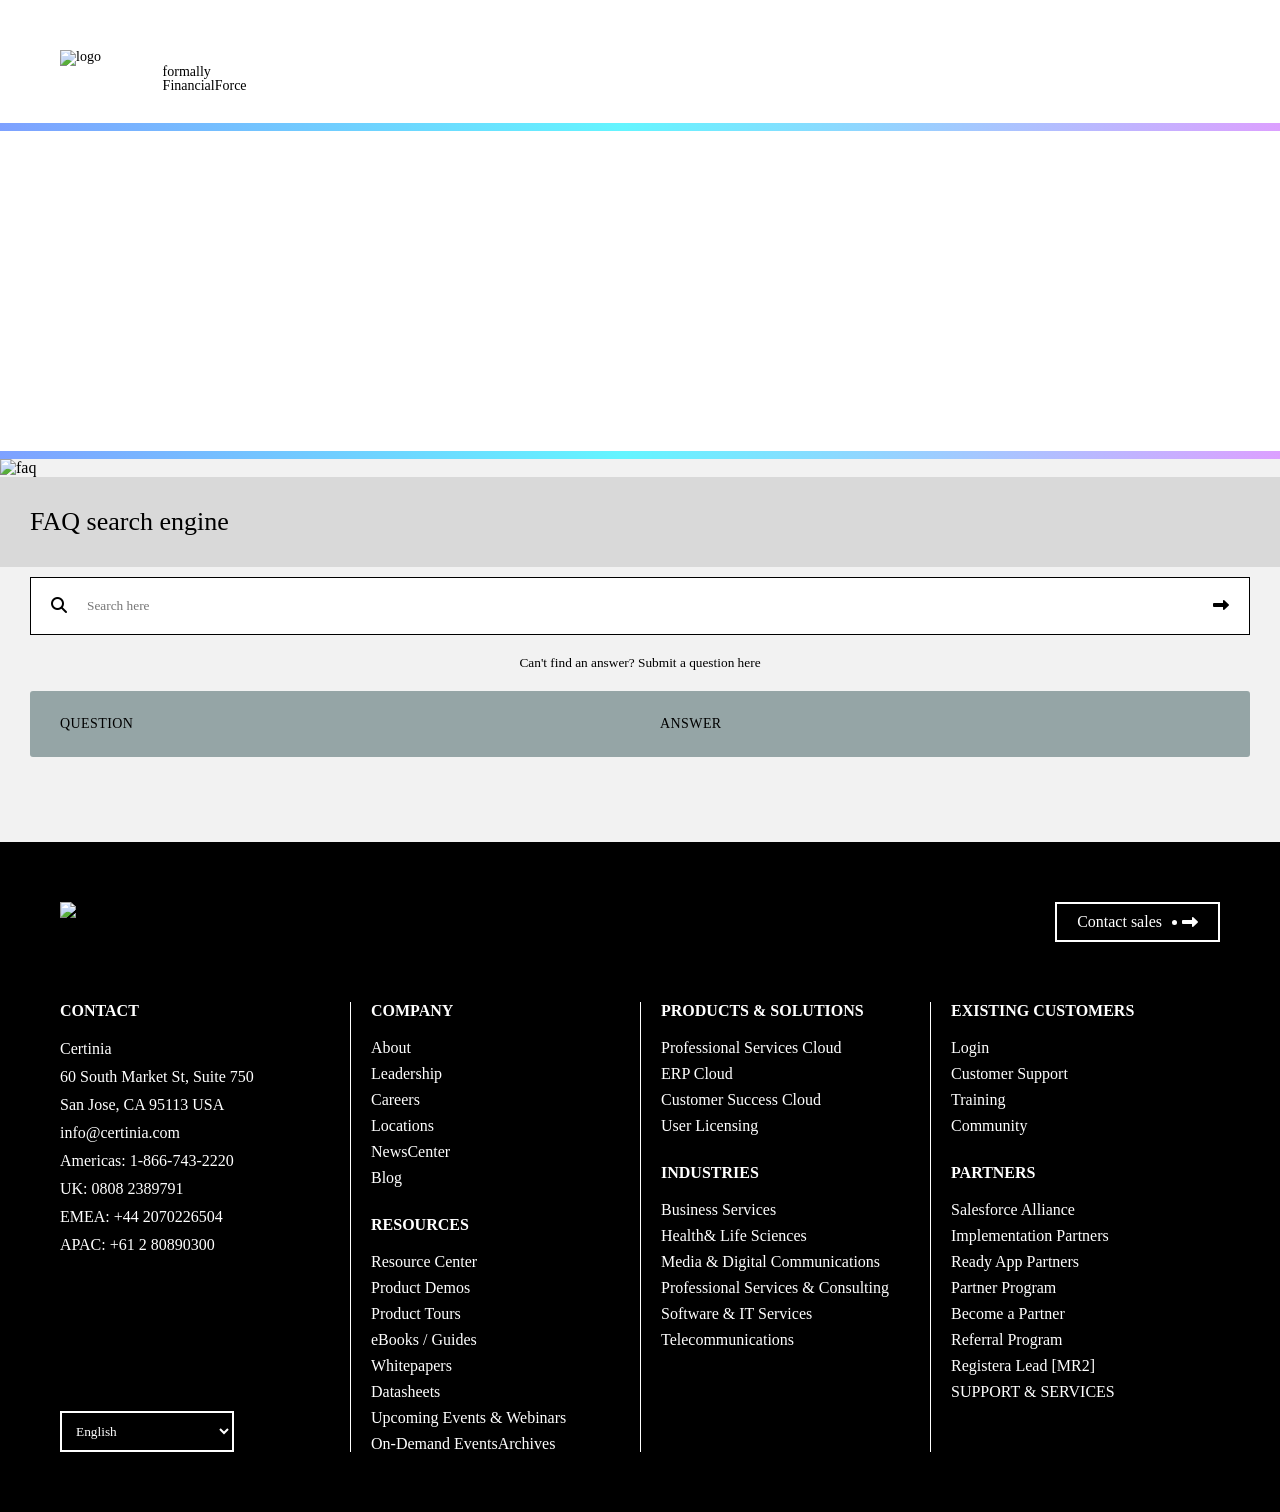
==== faq.html @ a61633b8 "Add files via upload" ====
<!DOCTYPE html>
<html lang="en">
  <head>
    <meta charset="UTF-8" />
    <meta http-equiv="X-UA-Compatible" content="IE=edge" />
    <meta name="viewport" content="width=device-width, initial-scale=1.0" />
    <title>Marquee Brand</title>
    <link rel="stylesheet" href="style.css" />
    <link rel="stylesheet" href="Satoshi/Fonts/WEB/css/satoshi.css" />
    <link rel="stylesheet" href="Certinia Bodoni/certinia.css" />
    <link
      rel="stylesheet"
      href="https://cdnjs.cloudflare.com/ajax/libs/font-awesome/6.1.1/css/all.min.css"
      integrity="sha512-KfkfwYDsLkIlwQp6LFnl8zNdLGxu9YAA1QvwINks4PhcElQSvqcyVLLD9aMhXd13uQjoXtEKNosOWaZqXgel0g=="
      crossorigin="anonymous"
      referrerpolicy="no-referrer"
    />
  </head>
  <body>
    <!-- Start Header -->
    <header class="section-border">
      <div class="container">
        <div class="navigation">
          <a href="index.html" class="logo">
            <img src="images/certinia logo.png" alt="logo" />
            <p>formally FinancialForce</p>
          </a>
        </div>
      </div>
    </header>
    <!-- End Header -->
    <main>
      <!-- Start Welcome Section -->
      <section class="welcome section-border">
        <div class="container">
          <p>Welcome to</p>
          <h1>Certinia</h1>
        </div>
      </section>
      <!-- End Welcome Section -->
      <!-- Start Faq Section -->
      <section class="faq">
        <div class="img">
          <img src="images/faq.png" alt="faq" />
        </div>
        <article>
          <h3>FAQ search engine</h3>
        </article>
        <div class="search-group">
          <span class="search-icon"
            ><i class="fa-solid fa-magnifying-glass" style="color: #000000"></i
          ></span>
          <input type="text" placeholder="Search here " id="search-input" />
          <span class="submit" id="search-button"
            ><i class="fa-solid fa-right-long"></i
          ></span>
        </div>
        <button class="help">
          <span>Can't find an answer? Submit a question here</span>
        </button>
        <div class="pop-up">
          <form action="">
            <input
              type="text"
              name="name"
              id="name"
              placeholder="Your Name"
              required
            />
            <input
              type="email"
              name="email"
              id="email"
              placeholder="Your Email"
              required
            />
            <textarea
              name="question"
              id="question"
              placeholder="Ask your question"
              rows="5"
              cols="10"
            ></textarea>
            <button type="button" class="submit-q">Submit</button>
          </form>
        </div>
        <ul class="responsive-table" id="data-table">
          <li class="table-header">
            <div class="col col-1">Question</div>
            <div class="col col-3">Answer</div>
          </li>
          <div class="table-body"></div>
        </ul>
      </section>
      <!-- End Faq Section -->
    </main>
    <!-- Start Footer -->
    <footer>
      <div class="container">
        <div class="footer-top">
          <div class="footer-logo">
            <img src="images/logo-footer.png" alt="logo" />
          </div>
          <a href="#" class="btn normal-btn">
            <span>Contact sales</span>
            <span class="icon">
              <span></span>
              <i class="fa-solid fa-right-long" style="color: #ffffff"></i>
            </span>
          </a>
        </div>
        <div class="footer-bottom">
          <div class="column">
            <ul>
              <h4>CONTACT</h4>
              <li>Certinia</li>
              <li>60 South Market St, Suite 750</li>
              <li>San Jose, CA 95113 USA</li>
              <li>info@certinia.com</li>
              <li>Americas: 1-866-743-2220</li>
              <li>UK: 0808 2389791</li>
              <li>EMEA: +44 2070226504</li>
              <li>APAC: +61 2 80890300</li>
            </ul>
            <select name="lang" id="lang">
              <option value="EN">English</option>
              <option value="AR">Arabic</option>
            </select>
          </div>
          <div class="column">
            <ul>
              <h4>COMPANY</h4>
              <a href="#">About</a>
              <a href="#">Leadership</a>
              <a href="#">Careers</a>
              <a href="#">Locations</a>
              <a href="#">NewsCenter</a>
              <a href="#">Blog</a>
            </ul>
            <ul>
              <h4>RESOURCES</h4>
              <a href="#">Resource Center</a>
              <a href="#">Product Demos</a>
              <a href="#">Product Tours</a>
              <a href="#">eBooks / Guides</a>
              <a href="#">Whitepapers</a>
              <a href="#">Datasheets</a>
              <a href="#">Upcoming Events & Webinars</a>
              <a href="#">On-Demand EventsArchives</a>
            </ul>
          </div>
          <div class="column">
            <ul>
              <h4>PRODUCTS & SOLUTIONS</h4>
              <a href="#">Professional Services Cloud</a>
              <a href="#">ERP Cloud</a>
              <a href="#">Customer Success Cloud</a>
              <a href="#">User Licensing</a>
            </ul>
            <ul>
              <h4>INDUSTRIES</h4>
              <a href="#">Business Services</a>
              <a href="#">Health& Life Sciences</a>
              <a href="#">Media & Digital Communications</a>
              <a href="#">Professional Services & Consulting</a>
              <a href="#">Software & IT Services</a>
              <a href="#">Telecommunications</a>
            </ul>
          </div>
          <div class="column">
            <ul>
              <h4>EXISTING CUSTOMERS</h4>
              <a href="#">Login</a>
              <a href="#">Customer Support</a>
              <a href="#">Training</a>
              <a href="#">Community</a>
            </ul>
            <ul>
              <h4>PARTNERS</h4>
              <a href="#">Salesforce Alliance</a>
              <a href="#">Implementation Partners</a>
              <a href="#">Ready App Partners</a>
              <a href="#">Partner Program</a>
              <a href="#">Become a Partner</a>
              <a href="#">Referral Program</a>
              <a href="#">Registera Lead [MR2]</a>
              <a href="#">SUPPORT & SERVICES</a>
            </ul>
          </div>
        </div>
      </div>
    </footer>
    <!-- End Footer -->
    <script src="main.js"></script>
    <script src="https://apis.google.com/js/api.js"></script>
    <script>
      function displayData(searchQuery) {
        gapi.client
          .init({
            apiKey: "AIzaSyBC1g--O8w-o2s3GyPVpKstNc7HanOXR6w",
          })
          .then(function () {
            return gapi.client.request({
              path: "https://sheets.googleapis.com/v4/spreadsheets/1YUIOvCmYX8-hS0Wct8j7VWeDg0wZqAjesbkNgjQRVBM/values/Sheet1",
            });
          })
          .then(
            function (response) {
              var values = response.result.values;
              var tbody = document.querySelector("#data-table .table-body");
              tbody.innerHTML = "";

              for (var i = 0; i < values.length; i++) {
                var match = false;

                for (var j = 0; j < values[i].length; j++) {
                  var value = values[i][j];
                  var regex = new RegExp(searchQuery, "i");

                  if (regex.test(value)) {
                    match = true;
                    break;
                  }
                }

                if (match) {
                  var row = document.createElement("li");
                  row.classList.add("table-row");

                  for (var j = 0; j < values[i].length; j++) {
                    var cell = document.createElement("div");
                    cell.classList.add("col");
                    cell.classList.add(`col-${j + 1}`);
                    cell.textContent = values[i][j];
                    row.appendChild(cell);
                  }

                  tbody.appendChild(row);
                }
              }
            },
            function (reason) {
              console.error("Error: " + reason.result.error.message);
            }
          );
      }

      var searchInput = document.querySelector("#search-input");
      var searchButton = document.querySelector("#search-button");

      searchButton.addEventListener("click", function () {
        var searchQuery = searchInput.value.trim().toLowerCase();
        displayData(searchQuery);
      });

      gapi.load("client", displayData);

      const popUp = document.querySelector(".pop-up");
      const submitBtn = document.querySelector(".submit-q");
      const helpBtn = document.querySelector(".help");

      helpBtn.addEventListener("click", () => {
        popUp.style.display = "grid";
      })
      submitBtn.addEventListener("click", () => {
        popUp.style.display = "none";
      })
    </script>
  </body>
</html>
---- style.css ----
* {
  box-sizing: border-box;
  padding: 0;
  margin: 0;
  font-family: "Satoshi-Variable";
  color: var(--black);
}
html {
  scroll-behavior: smooth;
}
.container {
  margin: 0 60px;
}
img,
video {
  width: 100%;
  height: 100%;
  object-fit: contain;
  display: block;
}
a {
  text-decoration: none;
  line-height: 1;
}
:root {
  --black: #000;
  --gradient: linear-gradient(
    90deg,
    #7ea0ff -0.5%,
    #64f5ff 48.7%,
    #dca0ff 100%
  );
  --gradient-bg: linear-gradient(
    94.06deg,
    rgba(220, 160, 255, 0.93) 3.18%,
    rgba(126, 160, 255, 0.93) 99.12%
  );
  --radial-gradient: radial-gradient(
    151.48% 725.09% at 47.53% 47.09%,
    #f5f5f5 0%,
    rgba(184, 198, 255, 0.55) 93.75%
  );
  --light-gradiant: linear-gradient(
    180deg,
    rgba(0, 135, 255, 0.31) 0%,
    rgba(97, 83, 255, 0.31) 100%
  );
  --white: #fff;
  --pink: #fe78ff;
  --purple: #ba75ff;
  --yellow: #ffeb00;
  --ment: #03ffc3;
  --green: #00db9b;
  --light-blue: #06fffe;
  --baby-blue: #0ddeff;
  --blue: #0087ff;
  --mid-blue: #6153ff;
  --dark-blue: #3827ff;
  --grey: #ededed;
  --grey2: #e2e2e2;
  --grey3: #f2f2f2;
  --grey4: #d9d9d9;
  --bg-black: #1f1f1f;
}
.btn {
  border: 2px solid var(--black);
  padding: 10px 40px 10px 5px;
  width: fit-content;
  height: fit-content;
}
.btn span:last-child {
  margin-left: 5px;
}
.normal-btn {
  display: inline-block;
  margin-top: 20px;
  padding: 10px;
}
section {
  padding: 60px 0;
}
.section-border {
  border-bottom-width: 8px;
  border-bottom-style: solid;
  border-image: var(--gradient);
  border-image-slice: 1;
}
h1,
h2 {
  color: var(--white);
  font-family: "Cerinia-Variable";
  font-weight: 500;
  text-align: center;
}
h1 {
  font-size: 46px;
}
h2 {
  font-size: 42px;
}
h3 {
  color: var(--white);
  font-size: 26px;
  text-align: center;
  font-weight: 400;
  margin-top: 10px;
}
input,
button {
  border: none;
  outline: none;
  padding: 10px 20px;
}
header,
section,
footer {
  max-width: 1400px;
  margin: 0 auto;
}
/* Start Header */
header {
  padding: 30px 0;
}
header .container nav {
  display: flex;
  justify-content: flex-end;
  gap: 20px;
  font-size: 12px;
}
header .container .navigation {
  margin-top: 20px;
  display: flex;
  justify-content: space-between;
  align-items: center;
}
.navigation-mobile {
  display: none;
}
.menu {
  display: none;
}
.logo {
  display: flex;
  align-items: flex-end;
  gap: 10px;
  font-size: 14px;
}
.logo img {
  max-width: 190px;
  height: 43px;
}
header .container .navigation .tabs {
  display: flex;
  align-items: center;
  gap: 20px;
}
header .container .navigation .tabs a {
  padding-top: 10px;
  border-top: 2px solid var(--black);
  position: relative;
}
header .container .navigation .tabs a::before,
header .container .navigation .tabs a:last-child::after {
  content: "";
  position: absolute;
  width: 10px;
  height: 10px;
  border-radius: 50%;
  background: var(--black);
  top: 0;
  transform: translateY(-50%);
}
header .container .navigation .tabs a::before {
  left: -15px;
}
header .container .navigation .tabs a:last-child::after {
  right: -15px;
}
/* End Header */
/* Start Welcome Section */
.welcome {
  background: url(./images/welcome.png);
  background-position: center;
  background-repeat: no-repeat;
  background-size: cover;
  padding: 100px 0;
}
.welcome h1,
.welcome p {
  text-align: left;
  color: var(--white);
}
.welcome p {
  font-size: 30px;
  font-weight: 500;
}
.welcome h1 {
  font-size: 75px;
}
/* End Welcome Section */
/* Start Video Section */
.video {
  background: var(--grey3);
}
.video article {
  margin-top: 30px;
  padding: 0 50px;
  font-size: 24px;
  text-align: center;
}
/* End Video Section */
/* Start Starter Kit Section */
.starter-kit {
  padding-bottom: 200px;
}
.starter-kit .starter {
  background: url(./images/starter.png);
  background-position: center;
  background-repeat: no-repeat;
  background-size: cover;
  padding: 100px 50px;
}
.starter-kit .starter h2 {
  text-align: left;
}
.starter-kit .cards {
  margin-top: 30px;
  display: grid;
  grid-template-columns: repeat(2, 1fr);
  gap: 30px;
}
.starter-kit .cards .card {
  background: var(--grey4);
}
.starter-kit .cards .card a {
  display: flex;
  justify-content: space-between;
  align-items: flex-end;
  padding: 30px;
  background: var(--grey4);
}
.starter-kit .cards .card h3 {
  font-family: "Cerinia-Variable";
  color: var(--black);
  margin: 0;
}
.starter-kit .cards .card-group {
  display: flex;
  flex-direction: column;
  justify-content: space-between;
  background: transparent;
  opacity: 0.7;
}
/* End Starter Kit Section */
/* Start Guide Section */
.guide {
  padding: 0;
}
/* End Guide Section */
/* Start Hero Section */
.hero {
  display: flex;
  flex-direction: column;
  align-items: center;
  gap: 30px;
  text-align: center;
  background: var(--black);
}
.hero h2 {
  font-size: 36px;
}
.hero-top {
  background: var(--gradient);
  width: 90%;
  height: 250px;
  margin-top: -200px;
  display: grid;
  place-content: center;
}
.hero-top h2 {
  font-size: 50px;
  color: var(--black);
}
.hero article {
  display: flex;
  flex-direction: column;
  gap: 20px;
  font-size: 30px;
  line-height: 1.3;
  max-width: 1000px;
  margin-top: 20px;
}
.hero p {
  color: var(--white);
}
/* End Hero Section */
/* Start Services Section */
.services {
  display: flex;
  flex-direction: column;
  gap: 50px;
  align-items: center;
  text-align: center;
}
.services h2 {
  color: var(--black);
}
.services article {
  max-width: 1200px;
  font-size: 30px;
  line-height: 1.3;
  display: flex;
  flex-direction: column;
  gap: 20px;
}
.services figure {
  position: relative;
  width: 100%;
  margin: 100px 0;
}
.small_screen-figure {
  display: none;
}
.small_screen-figure .line {
  width: 2px;
  height: 100%;
  top: 0;
  left: 50%;
  transform: translateX(-50%);
}
.small_screen-figure .servs {
  display: grid;
  grid-template-columns: repeat(2, 1fr);
  gap: 30px;
  align-items: flex-end;
  position: relative;
}
.small_screen-figure .servs .serv {
  text-align: left;
  padding-left: 30px;
}
.small_screen-figure .servs .serv:nth-child(1),
.small_screen-figure .servs .serv:nth-child(7),
.small_screen-figure .servs .serv:nth-child(13),
.small_screen-figure .servs .serv:nth-child(19) {
  text-align: right;
  padding-right: 30px;
}
.small_screen-figure .servs .serv::before {
  left: 50%;
  transform: translateX(-50%);
}
.small_screen-figure .servs .serv:nth-child(1)::before {
  background: var(--purple);
}
.small_screen-figure .servs .serv:nth-child(7)::before {
  background: var(--mid-blue);
}
.small_screen-figure .servs .serv:nth-child(13)::before {
  background: var(--baby-blue);
}
.small_screen-figure .servs .serv:nth-child(19)::before {
  background: var(--green);
}
.small_screen-figure .servs .serv:nth-child(4)::before {
  background: var(--dark-blue);
}
.small_screen-figure .servs .serv:nth-child(10)::before {
  background: var(--blue);
}
.small_screen-figure .servs .serv:nth-child(16)::before {
  background: var(--light-blue);
}
.small_screen-figure .servs .serv:nth-child(22)::before {
  background: var(--ment);
}
.line {
  width: 100%;
  height: 2px;
  background: var(--black);
  position: absolute;
  top: 50%;
  left: 0;
  transform: translateY(-50%);
  z-index: -1;
}
.shape {
  position: absolute;
  left: 30px;
}
.shape .circle {
  display: block;
  border-radius: 50%;
  border: 1px solid var(--black);
  position: absolute;
  top: 50%;
  left: 50%;
  transform: translate(-50%, -50%);
}
.shape .circle:nth-child(1) {
  width: 150px;
  height: 150px;
}
.shape .circle:nth-child(2) {
  width: 190px;
  height: 190px;
  border-color: rgba(0, 0, 0, 0.17);
}
.shape .circle:nth-child(3) {
  width: 230px;
  height: 230px;
  border-color: rgba(0, 0, 0, 0.17);
}
.shape .circle .dot {
  display: block;
  border-radius: 50%;
  background: var(--black);
  width: 20px;
  height: 20px;
  position: absolute;
  left: 50%;
  transform: translate(-50%, -50%);
  border: 4px solid var(--white);
}
.shape .circle:nth-child(1) .dot:nth-child(1),
.shape .circle:nth-child(3) .dot:nth-child(1) {
  top: 0;
}
.shape .circle:nth-child(1) .dot:nth-child(2) {
  top: 50%;
}
.shape .circle:nth-child(3) .dot:nth-child(2) {
  top: 50%;
  left: 100%;
}
.shape .circle:nth-child(1) .dot:nth-child(3),
.shape .circle:nth-child(3) .dot:nth-child(3) {
  top: 100%;
}
.large_screen-figure .servs {
  position: absolute;
  top: 50%;
  left: 55%;
  transform: translate(-50%, -50%);
  display: grid;
  grid-template-columns: repeat(8, minmax(100px, 1fr));
  gap: 10px;
  row-gap: 30px;
}
.large_screen-figure .servs .serv {
  text-align: left;
  padding-left: 10px;
  border-left: 2px solid var(--black);
  white-space: nowrap;
  position: relative;
}
.large_screen-figure .servs .serv:nth-child(n):nth-child(n) {
  padding-bottom: 20px;
}
.large_screen-figure .servs .serv:nth-child(n + 8):nth-child(n + 8) {
  padding-top: 20px;
  padding-bottom: 0;
}
figure .servs .serv::before {
  content: "";
  position: absolute;
  border: 4px solid var(--white);
  border-radius: 50%;
  width: 26px;
  height: 26px;
}
.large_screen-figure .servs .serv::before {
  left: 0;
  transform: translate(-50%, -50%);
}
.large_screen-figure .servs .serv:nth-child(1):before {
  background: var(--purple);
  bottom: -75%;
}
.large_screen-figure .servs .serv:nth-child(3):before {
  background: var(--mid-blue);
  bottom: -75%;
}
.large_screen-figure .servs .serv:nth-child(5):before {
  background: var(--baby-blue);
  bottom: -75%;
}
.large_screen-figure .servs .serv:nth-child(7):before {
  background: var(--green);
  bottom: -75%;
}
.large_screen-figure .servs .serv:nth-child(10):before {
  background: var(--dark-blue);
  top: -25%;
}
.large_screen-figure .servs .serv:nth-child(12):before {
  background: var(--blue);
  top: -25%;
}
.large_screen-figure .servs .serv:nth-child(14):before {
  background: var(--light-blue);
  top: -25%;
}
.large_screen-figure .servs .serv:nth-child(16):before {
  background: var(--ment);
  top: -25%;
}
/* End Services Section */
/* Start core Section */
.core {
  background: var(--blue);
  padding-bottom: 0;
}
.core .info {
  display: flex;
  gap: 60px;
  padding: 100px 0 60px;
}
.core .container {
  border-left: 2px solid var(--white);
}
.core .container h3 {
  position: relative;
}
.core .container h3::before {
  content: "";
  position: absolute;
  width: 30px;
  height: 30px;
  border-radius: 50%;
  background: var(--white);
  top: 0;
  left: -1px;
  transform: translateX(-50%);
}
.core .info article {
  display: flex;
  flex-direction: column;
  gap: 30px;
}
.core .info article p {
  color: rgba(255, 255, 255, 0.5);
  font-size: 22px;
  padding-left: 40px;
  position: relative;
  transition: 0.3s;
  cursor: pointer;
}
.core .info article p.active {
  color: rgba(255, 255, 255, 1);
}
.core .info article p::before {
  content: "";
  position: absolute;
  top: 0;
  left: -1px;
  transform: translateX(-50%);
  width: 15px;
  height: 15px;
  border-radius: 50%;
  background: var(--blue);
  border: 2px solid var(--white);
}
.core .info .cards {
  display: flex;
  flex-wrap: nowrap;
  overflow: hidden;
  width: 100%;
}
.core .info .cards .card {
  width: 100%;
  flex-shrink: 0;
  background: var(--white);
  transition: 0.3s;
}
.core .info .cards .card .card-info {
  padding: 20px 60px;
  text-align: center;
}
/* End core Section */
/* Start Product Section */
.products h1,
.products h3 {
  color: var(--black);
}
.products .container {
  display: grid;
  grid-template-columns: repeat(3, 1fr);
  gap: 30px;
  margin-top: 40px;
}
.products .product {
  background: var(--grey);
  border-bottom-width: 0;
  border-top-width: 4px;
  border-top-style: solid;
  padding: 30px;
  display: flex;
  flex-direction: column;
  align-items: center;
  justify-content: space-between;
  gap: 20px;
  text-align: center;
}
.products .product .icon img {
  height: 60px;
}
.products .product h2 {
  color: var(--black);
  font-size: 30px;
}
.products .product p {
  font-size: 22px;
  line-height: 1.3;
}
/* End Product Section */
/* Start Stories Section */
.stories {
  background: var(--bg-black);
}
.stories .btn {
  display: block;
  border-color: var(--white);
  margin: 40px auto;
  width: fit-content;
}
.stories .btn span,
.stories .btn span i {
  color: var(--white);
}
.stories .cards {
  display: grid;
  grid-template-columns: repeat(3, 1fr);
  gap: 30px;
  margin: 70px 100px 0;
}
.stories .cards .card {
  background: var(--gradient-bg);
  padding: 30px;
  display: flex;
  flex-direction: column;
  justify-content: space-between;
  align-items: left;
  gap: 50px;
}
.stories .cards .card .icon {
  width: 100px;
}
.stories .cards .card p {
  color: var(--white);
  font-size: 20px;
  line-height: 1.3;
}
.stories .cards .card .button {
  color: var(--white);
  display: flex;
  align-items: center;
  gap: 5px;
  align-self: flex-end;
}
.stories .cards .card .button span:nth-child(1) {
  background: var(--white);
  display: inline-block;
  width: 8px;
  height: 8px;
  border-radius: 50%;
}
.stories .cards .card .button span i {
  color: var(--white);
}
.stories .partners {
  display: flex;
  align-items: center;
  justify-content: center;
  gap: 30px;
  margin: 60px 150px 0;
}
/* End Stories Section */
/* Start About Section */
.about {
  padding: 20px;
}
.about .qoute-container {
  background: var(--radial-gradient);
  padding: 70px;
}
.about .qoute-container .qoute-icon {
  width: 100px;
}
.about .qoute-container .qoute {
  font-family: "Cerinia-Variable";
  font-weight: 500;
  font-size: 70px;
  line-height: 1.3;
  margin-top: 40px;
}
.about .qoute-container .name {
  display: flex;
  justify-content: space-between;
  align-items: center;
  margin-top: 40px;
  font-size: 20px;
}
.about .qoute-container .name .icon {
  width: 100px;
}
/* End About Section */
/* Start Team Section */
.team {
  background: var(--light-gradiant);
}
.team .container {
  display: grid;
  grid-template-columns: repeat(3, minmax(0, 1fr));
  gap: 20px;
}
.team .info-card {
  grid-column: 1 / span 2;
  display: flex;
  flex-direction: column;
  justify-content: space-around;
}
.team .info-card h1,
.team .info-card h3 {
  text-align: left;
  color: var(--black);
}
.team .info-card .logos {
  max-width: 60%;
}
.team .member-card {
  background: var(--grey2);
}
.team .member-card .team-info {
  padding: 20px;
  color: var(--black);
  text-align: center;
}
.team .member-card .team-info .name {
  font-family: "Cerinia-Variable";
  font-size: 28px;
  font-weight: 500;
}
.team .member-card .team-info .job {
  font-size: 18px;
}
/* End Team Section */
/* Start Contact Section */
.contact h1,
.contact h3 {
  color: var(--black);
}
.contact-form {
  display: flex;
  gap: 100px;
  margin-top: 50px;
}
.contact-form h1,
.contact-form h3 {
  text-align: left;
}
.contact-form h3 {
  font-weight: 700;
  margin-top: 30px;
}
.contact-form article p {
  margin-top: 20px;
  font-size: 18px;
}
.contact-form ul {
  padding-left: 30px;
  margin-top: 30px;
  font-size: 18px;
}
.contact-form article li {
  margin-bottom: 10px;
}
.contact-form form {
  padding: 40px;
  border-width: 4px;
  border-top-style: solid;
  border-image-source: var(--gradient);
  border-image-slice: 1;
  background: var(--grey);
  display: flex;
  flex-direction: column;
  gap: 40px;
}
.contact-form form p {
  font-weight: 500;
}
.contact-form form .input-group {
  display: flex;
  flex-direction: column;
}
.contact-form form .input-group label {
  font-weight: 700;
  font-size: 14px;
}
.contact-form form .submit {
  background: var(--black);
  color: var(--white);
  cursor: pointer;
}
.contact-form form .privacy {
  font-size: 14px;
}
/* End Contact Section */
/* Start Footer */
footer {
  padding: 60px 0;
  background: var(--black);
}
footer .container {
  display: flex;
  flex-direction: column;
  gap: 60px;
}
footer .footer-logo {
  max-width: 150px;
}
footer a,
footer h4,
footer li {
  color: var(--white);
  list-style: none;
}
footer .footer-top {
  display: flex;
  justify-content: space-between;
}
footer .footer-top .btn {
  border-color: var(--white);
  color: var(--white);
  display: flex;
  gap: 5px;
  padding: 10px 20px;
  margin: 0;
}
footer .footer-top .btn span {
  color: var(--white);
}
footer .footer-top .btn .icon {
  display: flex;
  gap: 5px;
  align-items: center;
}
footer .footer-top .btn .icon span {
  width: 5px;
  height: 5px;
  border-radius: 50%;
  background: var(--white);
}
footer .footer-bottom {
  display: grid;
  grid-template-columns: repeat(4, 1fr);
}
footer .footer-bottom .column:first-of-type {
  display: flex;
  flex-direction: column;
  justify-content: space-between;
}
footer .footer-bottom .column:not(:first-of-type) {
  padding-left: 20px;
  border-left: 1px solid var(--white);
  display: flex;
  flex-direction: column;
  gap: 30px;
}
footer .footer-bottom .column ul {
  display: flex;
  flex-direction: column;
  gap: 10px;
}
footer .footer-bottom .column ul h4 {
  margin-bottom: 10px;
}
select {
  max-width: 60%;
  padding: 10px;
  padding-right: 40px;
  border: 2px solid var(--white);
  outline: none;
  background: transparent;
  color: var(--white);
}
/* End Footer */
/* Start Faqs Page */
.faq {
  padding-top: 0;
  background: var(--grey3);
}
.faq article {
  padding: 30px;
  background: var(--grey4);
}
.faq h3 {
  font-family: "Cerinia-Variable";
  color: var(--black);
  margin: 0;
  text-align: left;
}
.faq .search-group {
  margin: 10px 30px;
  display: flex;
  align-items: center;
  border: 1px solid var(--black);
  padding: 10px 20px;
  background: var(--white);
}
.faq .search-group input {
  flex: 1;
}
.faq .help {
  width: 100%;
  background: none;
}
.faq .help span {
  cursor: pointer;
  transition: 0.3s;
}
.faq .help span:hover {
  color: var(--blue);
}
.pop-up {
  position: fixed;
  width: 100%;
  height: 100%;
  display: none;
  place-content: center;
  top: 0;
  background: rgba(0, 0, 0, 0.4);
}
.pop-up form {
  background: var(--grey);
  display: grid;
  grid-template-columns: repeat(2, 1fr);
  gap: 20px;
  padding: 30px;
  border-radius: 10px;
}
.pop-up form textarea {
  grid-column: 1/-1;
  border: none;
  padding: 10px;
  resize: vertical;
  outline: none;
}
.pop-up form .submit-q {
  grid-column: 1/-1;
  background: var(--dark-blue);
  color: var(--white);
  font-weight: bold;
  justify-self: center;
  cursor: pointer;
}
.responsive-table {
  margin: 10px 30px;
}
.responsive-table li {
  border-radius: 3px;
  padding: 25px 30px;
  display: flex;
  justify-content: space-between;
  margin-bottom: 25px;
  gap: 40px;
}
.responsive-table .table-header {
  background-color: #95a5a6;
  font-size: 14px;
  text-transform: uppercase;
  letter-spacing: 0.03em;
  display: grid;
  grid-template-columns: repeat(2, 1fr);
}
.responsive-table .table-row {
  background-color: #ffffff;
  box-shadow: 0px 0px 9px 0px rgba(0, 0, 0, 0.1);
  display: grid;
  grid-template-columns: repeat(2, 1fr);
}

@media all and (max-width: 767px) {
  .responsive-table {
    margin: 30px 10px;
  }
  .responsive-table .table-body .col {
    flex-basis: 100%;
  }
  .responsive-table .col {
    display: flex;
    padding: 10px 0;
  }
  .responsive-table li {
    gap: 20px;
  }
  .responsive-table .table-body li {
    flex-direction: column;
  }
}
/* End Faqs Page */
/* Responsive */
@media (min-width: 1500) {
  .container {
    margin: 0 auto;
    max-width: 1400px;
  }
}
@media (max-width: 991px) {
  .container {
    margin: 0 25px;
  }
  h1 {
    font-size: 40px;
  }
  h2 {
    font-size: 30px;
  }
  h3 {
    font-size: 22px;
  }
  /* Header */
  .logo {
    font-size: 10px;
    gap: 5px;
  }
  .logo img {
    max-width: 100px;
    height: 100%;
  }
  header .container .navigation .tabs a {
    font-size: 14px;
  }
  header .container .navigation .tabs a::before,
  header .container .navigation .tabs a:last-child::after {
    width: 7px;
    height: 7px;
  }
  header .btn {
    font-size: 14px;
  }
  /* Video */
  .video article {
    padding: 0;
  }
  /* Starter Kit */
  .starter-kit .starter {
    padding: 50px 30px;
  }
  .starter-kit .cards {
    grid-template-columns: 1fr;
  }
  .starter-kit .cards .card-group {
    gap: 30px;
  }
  .hero-top {
    height: 200px;
  }
  /* Hero */
  .hero h2 {
    font-size: 28px;
  }
  .hero-top h2 {
    font-size: 40px;
  }
  .hero-top h2 {
    font-size: 30px;
  }
  .hero article {
    font-size: 20px;
    margin: 0 50px;
  }
  /* Services */
  .services article {
    font-size: 20px;
    margin: 0 50px;
  }
  .shape {
    display: none;
  }
  .large_screen-figure .servs {
    left: 50%;
  }
  /* Core */
  .core .info .cards .card {
    height: fit-content;
  }
  /* Stories */
  .stories .cards {
    margin: 70px 50px 0;
  }
  /* About */
  .about .qoute-container .qoute {
    font-size: 40px;
  }
  .about .qoute-container .name {
    font-size: 18px;
  }
  /* Team */
  .team .member-card .team-info .name {
    font-size: 22px;
  }
  .team .member-card .team-info .job {
    font-size: 16px;
  }
  /* Contact */
  .contact-form {
    gap: 50px;
  }
  /* Footer */
  footer .footer-bottom {
    grid-template-columns: repeat(3, 1fr);
    row-gap: 40px;
  }
}
@media (max-width: 820px) {
  .container {
    margin: 0 15px;
  }
  /* Services */
  .small_screen-figure {
    display: block;
  }
  .large_screen-figure {
    display: none;
  }
  /* Products */
  .products .container {
    grid-template-columns: repeat(2, 1fr);
  }
  /* Stories */
  .stories .cards {
    grid-template-columns: repeat(2, 1fr);
  }
}
@media (max-width: 767px) {
  .container {
    margin: 0 15px;
  }
  h1 {
    font-size: 30px;
  }
  h2 {
    font-size: 24px;
  }
  h3 {
    font-size: 20px;
  }
  /* Header */
  header {
    position: relative;
  }
  header .container .navigation .tabs,
  header .container .navigation .btn {
    display: none;
  }
  .navigation-mobile {
    position: absolute;
    top: 100%;
    left: 0;
    width: 100%;
    background: var(--white);
    border-width: 4px;
    border-image-source: var(--gradient);
    border-image-slice: 1;
    border-bottom-style: solid;
    display: block;
    transition: 0.5s;
  }
  .navigation-mobile.active {
    padding: 30px;
  }
  .navigation-mobile .links {
    display: flex;
    flex-direction: column;
    gap: 30px;
    height: 0;
    overflow: hidden;
    transition: 0.5s;
  }
  .menu {
    display: block;
    font-size: 24px;
  }
  /* Hero */
  .hero .layer {
    margin: 0 50px;
  }
  .hero article {
    margin: 0 25px;
  }
  /* Services */
  .services article {
    margin: 0 25px;
  }
  /* Core */
  .core .info {
    flex-direction: column;
  }
  .core .container h3 {
    padding: 0 30px;
  }
  /* Products */
  .products .container {
    grid-template-columns: 1fr;
  }
  /* Stories */
  .stories .cards {
    grid-template-columns: 1fr;
    margin: 70px 25px 0;
  }
  /* About */
  .about .qoute-container {
    padding: 30px;
  }
  .about .qoute-container .qoute-icon {
    width: 60px;
  }

  .about .qoute-container .qoute {
    font-size: 20px;
  }
  .about .qoute-container .name {
    font-size: 14px;
    gap: 50px;
  }
  .about .qoute-container .name .icon {
    width: 60px;
  }
  /* Team */
  .team .container {
    grid-template-columns: 1fr;
    gap: 30px;
  }
  .team .info-card {
    grid-column: 1;
    gap: 50px;
  }
  /* Contact */
  .contact-form {
    flex-direction: column;
  }
  /* Footer */
  footer .footer-logo {
    width: 150px;
  }
  footer a,
  footer h4,
  footer li {
    font-size: 14px;
  }
  footer .footer-bottom {
    grid-template-columns: repeat(2, 1fr);
    gap: 20px;
    row-gap: 40px;
  }
  footer .footer-bottom .column:nth-child(3) {
    padding-left: 0;
    border: 0;
  }
}
@media (max-width: 300px) {
  h1 {
    font-size: 28px;
  }
  h2 {
    font-size: 22px;
  }
  h3 {
    font-size: 16px;
  }
  /* Header */
  header .container nav {
    font-size: 10px;
  }
  .logo img {
    max-width: 80px;
  }
  .hero h2 {
    font-size: 22px;
  }
  .hero article {
    font-size: 16px;
  }
  /* Services */
  .services figure {
    margin: 30px 0;
  }
  .small_screen-figure .servs {
    gap: 10px;
    row-gap: 15px;
  }
  .small_screen-figure .servs .serv {
    padding-left: 15px;
  }
  .small_screen-figure .servs .serv:nth-child(1),
  .small_screen-figure .servs .serv:nth-child(7),
  .small_screen-figure .servs .serv:nth-child(13),
  .small_screen-figure .servs .serv:nth-child(19) {
    padding-right: 15px;
  }
  .services article {
    font-size: 16px;
  }
  /* Core */
  .core .info article p {
    font-size: 16px;
    padding-left: 20px;
  }
  .core .info .cards .card .card-info {
    padding: 20px;
  }
  /* Products */
  .products .product {
    padding: 20px;
  }
  .products .product h2 {
    font-size: 22px;
  }
  .products .product p {
    font-size: 16px;
  }
  /* Stories */
  .stories .cards {
    margin: 70px 0 0;
  }
  /* About */
  .about .qoute-container {
    padding: 20px;
  }
  .about .qoute-container .qoute-icon {
    width: 40px;
  }
  .about .qoute-container .qoute {
    margin-top: 20px;
  }
  .about .qoute-container .name {
    margin-top: 20px;
    font-size: 12px;
  }
  /* Contact */
  .contact-form form {
    padding: 20px;
  }
  .contact-form article p,
  .contact-form article li {
    font-size: 16px;
  }
  /* Footer */
  footer .footer-logo {
    width: 80px;
  }
  footer .footer-top .btn {
    font-size: 12px;
    padding: 10px;
  }
  footer .footer-bottom {
    grid-template-columns: 1fr;
  }
  footer .footer-bottom .column:first-of-type {
    gap: 50px;
  }
  footer .footer-bottom .column:not(:first-of-type) {
    padding-left: 0;
    border: none;
  }
}
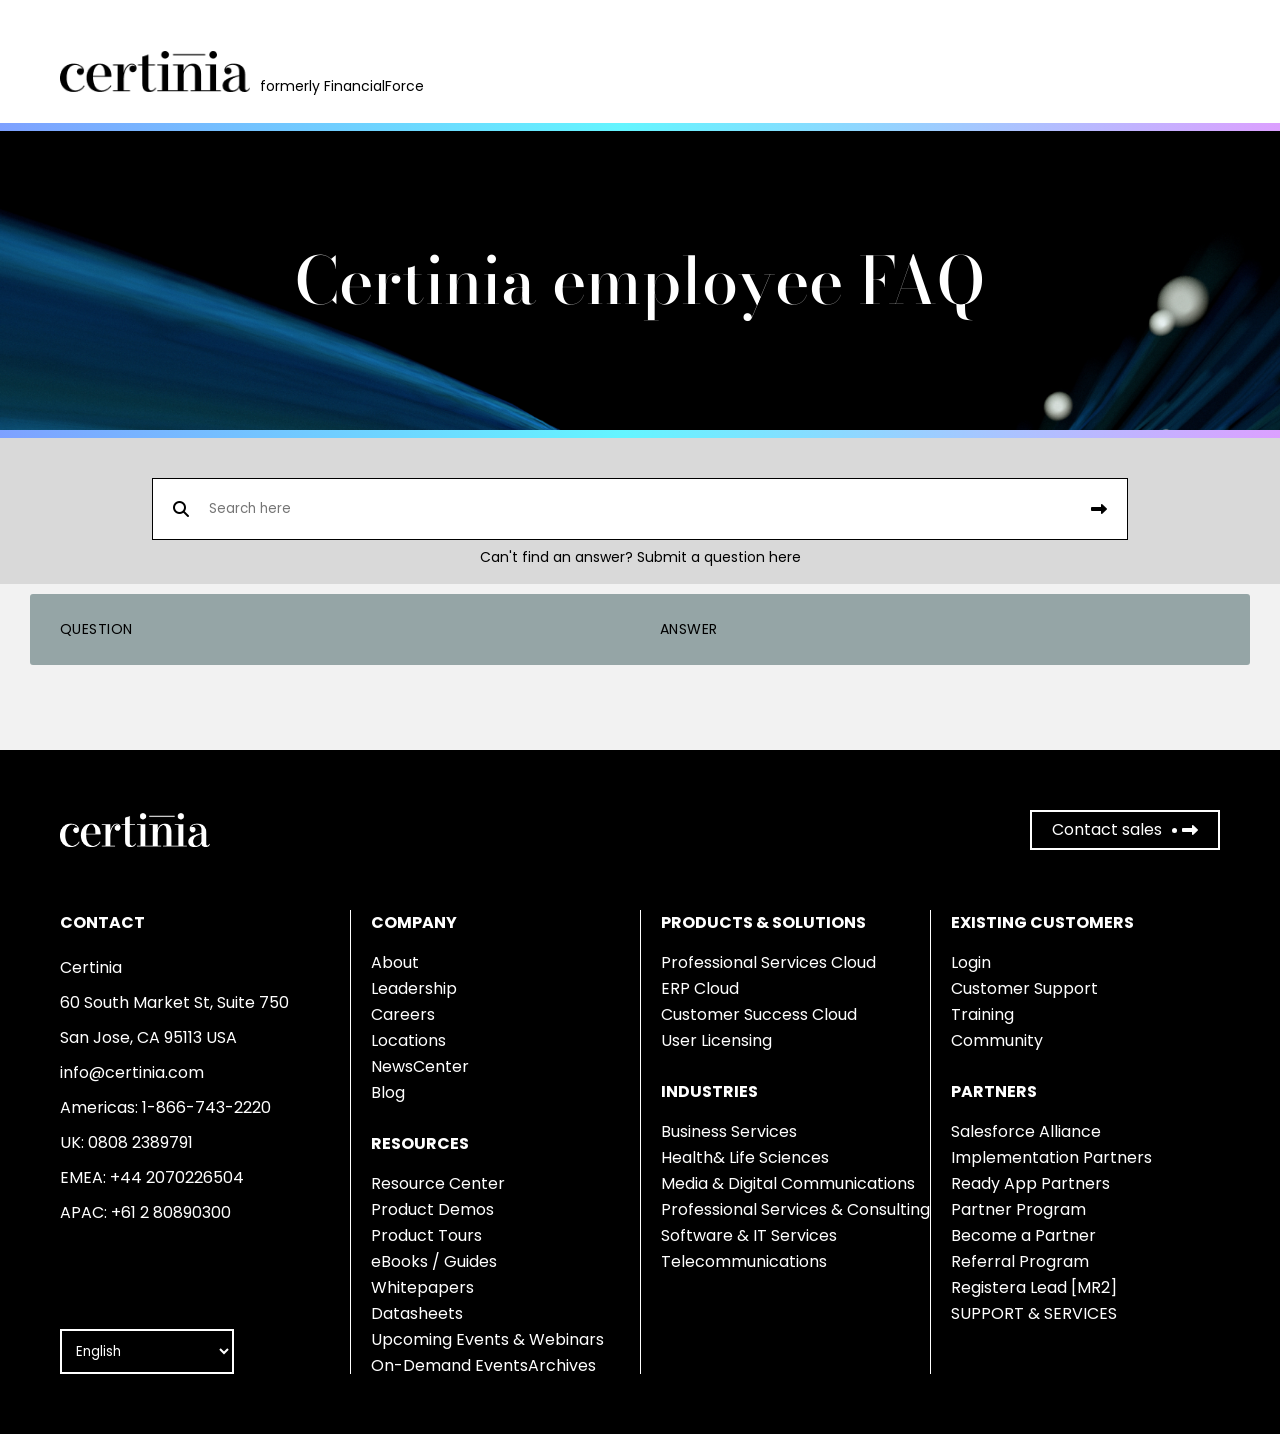
==== commit 0c81ac52: "Add files via upload" ====
--- a/faq.html
+++ b/faq.html
@@ -5,7 +5,7 @@
     <meta http-equiv="X-UA-Compatible" content="IE=edge" />
     <meta name="viewport" content="width=device-width, initial-scale=1.0" />
     <title>Marquee Brand</title>
-    <link rel="stylesheet" href="style.css" />
+    <link rel="stylesheet" href="style-2.css" />
     <link rel="stylesheet" href="Satoshi/Fonts/WEB/css/satoshi.css" />
     <link rel="stylesheet" href="Certinia Bodoni/certinia.css" />
     <link
@@ -23,7 +23,7 @@
         <div class="navigation">
           <a href="index.html" class="logo">
             <img src="images/certinia logo.png" alt="logo" />
-            <p>formally FinancialForce</p>
+            <p>formerly FinancialForce</p>
           </a>
         </div>
       </div>
@@ -33,57 +33,29 @@
       <!-- Start Welcome Section -->
       <section class="welcome section-border">
         <div class="container">
-          <p>Welcome to</p>
-          <h1>Certinia</h1>
+          <h1>Certinia employee FAQ</h1>
         </div>
       </section>
       <!-- End Welcome Section -->
       <!-- Start Faq Section -->
       <section class="faq">
-        <div class="img">
-          <img src="images/faq.png" alt="faq" />
-        </div>
         <article>
-          <h3>FAQ search engine</h3>
+          <div class="search-group">
+            <span class="search-icon"
+              ><i
+                class="fa-solid fa-magnifying-glass"
+                style="color: #000000"
+              ></i
+            ></span>
+            <input type="text" placeholder="Search here " id="search-input" />
+            <span class="submit" id="search-button"
+              ><i class="fa-solid fa-right-long"></i
+            ></span>
+          </div>
+          <a href="mailto:covergard@financialforce.com?subject=FAQ" class="help"
+            >Can't find an answer? Submit a question here</a
+          >
         </article>
-        <div class="search-group">
-          <span class="search-icon"
-            ><i class="fa-solid fa-magnifying-glass" style="color: #000000"></i
-          ></span>
-          <input type="text" placeholder="Search here " id="search-input" />
-          <span class="submit" id="search-button"
-            ><i class="fa-solid fa-right-long"></i
-          ></span>
-        </div>
-        <button class="help">
-          <span>Can't find an answer? Submit a question here</span>
-        </button>
-        <div class="pop-up">
-          <form action="">
-            <input
-              type="text"
-              name="name"
-              id="name"
-              placeholder="Your Name"
-              required
-            />
-            <input
-              type="email"
-              name="email"
-              id="email"
-              placeholder="Your Email"
-              required
-            />
-            <textarea
-              name="question"
-              id="question"
-              placeholder="Ask your question"
-              rows="5"
-              cols="10"
-            ></textarea>
-            <button type="button" class="submit-q">Submit</button>
-          </form>
-        </div>
         <ul class="responsive-table" id="data-table">
           <li class="table-header">
             <div class="col col-1">Question</div>
@@ -201,7 +173,7 @@
           })
           .then(function () {
             return gapi.client.request({
-              path: "https://sheets.googleapis.com/v4/spreadsheets/1YUIOvCmYX8-hS0Wct8j7VWeDg0wZqAjesbkNgjQRVBM/values/Sheet1",
+              path: "https://sheets.googleapis.com/v4/spreadsheets/1HRvK-fQOrzqTrVqew1FWPU29sZfd2Jufexwr-viarmo/values/FInal FAQ for brandfolder",
             });
           })
           .then(
@@ -253,18 +225,17 @@
         displayData(searchQuery);
       });
 
+      searchInput.addEventListener("keyup", function (event) {
+        var searchQuery = searchInput.value.trim().toLowerCase();
+        if (event.keyCode === 13) {
+          displayData(searchQuery);
+        }
+        if (searchQuery === "") {
+          gapi.load("client", displayData);
+        }
+      });
+
       gapi.load("client", displayData);
-
-      const popUp = document.querySelector(".pop-up");
-      const submitBtn = document.querySelector(".submit-q");
-      const helpBtn = document.querySelector(".help");
-
-      helpBtn.addEventListener("click", () => {
-        popUp.style.display = "grid";
-      })
-      submitBtn.addEventListener("click", () => {
-        popUp.style.display = "none";
-      })
     </script>
   </body>
 </html>
--- a/style-2.css
+++ b/style-2.css
@@ -0,0 +1,1353 @@
+/* Imported Google Fonts */
+@import url("https://fonts.googleapis.com/css2?family=Bodoni+Moda:ital,wght@0,400;0,500;0,600;0,700;0,800;0,900;1,400;1,500;1,600;1,700&family=Poppins:wght@200;300;400;500;600;700;800;900&display=swap");
+/* Global */
+* {
+  box-sizing: border-box;
+  padding: 0;
+  margin: 0;
+  font-family: "Poppins", sans-serif;
+  color: var(--black);
+}
+html {
+  scroll-behavior: smooth;
+}
+.container {
+  margin: 0 60px;
+}
+img,
+video {
+  width: 100%;
+  height: 100%;
+  object-fit: contain;
+  display: block;
+}
+a {
+  text-decoration: none;
+  line-height: 1;
+}
+:root {
+  --black: #000;
+  --gradient: linear-gradient(
+    90deg,
+    #7ea0ff -0.5%,
+    #64f5ff 48.7%,
+    #dca0ff 100%
+  );
+  --gradient-bg: linear-gradient(
+    94.06deg,
+    rgba(220, 160, 255, 0.93) 3.18%,
+    rgba(126, 160, 255, 0.93) 99.12%
+  );
+  --radial-gradient: radial-gradient(
+    151.48% 725.09% at 47.53% 47.09%,
+    #f5f5f5 0%,
+    rgba(184, 198, 255, 0.55) 93.75%
+  );
+  --light-gradiant: linear-gradient(
+    180deg,
+    rgba(0, 135, 255, 0.31) 0%,
+    rgba(97, 83, 255, 0.31) 100%
+  );
+  --white: #fff;
+  --pink: #fe78ff;
+  --purple: #ba75ff;
+  --yellow: #ffeb00;
+  --ment: #03ffc3;
+  --green: #00db9b;
+  --light-blue: #06fffe;
+  --baby-blue: #0ddeff;
+  --blue: #0087ff;
+  --mid-blue: #6153ff;
+  --dark-blue: #3827ff;
+  --grey: #ededed;
+  --grey2: #e2e2e2;
+  --grey3: #f2f2f2;
+  --grey4: #d9d9d9;
+  --bg-black: #1f1f1f;
+}
+.btn {
+  border: 2px solid var(--black);
+  padding: 10px 40px 10px 5px;
+  width: fit-content;
+  height: fit-content;
+}
+.btn span:last-child {
+  margin-left: 5px;
+}
+.normal-btn {
+  display: inline-block;
+  margin-top: 20px;
+  padding: 10px;
+}
+section {
+  padding: 60px 0;
+}
+.section-border {
+  border-bottom-width: 8px;
+  border-bottom-style: solid;
+  border-image: var(--gradient);
+  border-image-slice: 1;
+}
+h1,
+h2 {
+  color: var(--black);
+  font-family: "Bodoni Moda", serif;
+  font-weight: 500;
+  text-align: center;
+}
+h1 {
+  font-size: 46px;
+}
+h2 {
+  font-size: 42px;
+}
+h3 {
+  color: var(--white);
+  font-size: 26px;
+  text-align: center;
+  font-weight: 400;
+  margin-top: 10px;
+}
+input,
+button {
+  border: none;
+  outline: none;
+  padding: 10px 20px;
+}
+header,
+section,
+footer {
+  max-width: 1400px;
+  margin: 0 auto;
+}
+/* Start Header */
+header {
+  padding: 30px 0;
+}
+header .container nav {
+  display: flex;
+  justify-content: flex-end;
+  gap: 20px;
+  font-size: 12px;
+}
+header .container .navigation {
+  margin-top: 20px;
+  display: flex;
+  justify-content: space-between;
+  align-items: center;
+}
+.navigation-mobile {
+  display: none;
+}
+.menu {
+  display: none;
+}
+.logo {
+  display: flex;
+  align-items: flex-end;
+  gap: 10px;
+  font-size: 14px;
+}
+.logo img {
+  max-width: 190px;
+  height: 43px;
+}
+header .container .navigation .tabs {
+  display: flex;
+  align-items: center;
+  gap: 20px;
+}
+header .container .navigation .tabs a {
+  padding-top: 10px;
+  border-top: 2px solid var(--black);
+  position: relative;
+}
+header .container .navigation .tabs a::before,
+header .container .navigation .tabs a:last-child::after {
+  content: "";
+  position: absolute;
+  width: 10px;
+  height: 10px;
+  border-radius: 50%;
+  background: var(--black);
+  top: 0;
+  transform: translateY(-50%);
+}
+header .container .navigation .tabs a::before {
+  left: -15px;
+}
+header .container .navigation .tabs a:last-child::after {
+  right: -15px;
+}
+/* End Header */
+/* Start Welcome Section */
+.welcome {
+  background: url(./images/faq-bg.png);
+  background-position: center;
+  background-repeat: no-repeat;
+  background-size: cover;
+  padding: 100px 0;
+}
+.welcome h1 {
+  text-align: center;
+  color: var(--white);
+  font-size: 65px;
+}
+/* End Welcome Section */
+/* Start Video Section */
+.video {
+  background: var(--grey3);
+  padding-bottom: 200px;
+}
+.video article {
+  margin-top: 30px;
+  padding: 0 50px;
+  font-size: 24px;
+  text-align: center;
+}
+/* End Video Section */
+/* Start Ask Certinia Section */
+.ask {
+  position: relative;
+  padding: 0;
+}
+.ask-top {
+  background: var(--gradient);
+  width: 90%;
+  position: absolute;
+  left: 50%;
+  top: -40%;
+  transform: translateX(-50%);
+  padding: 60px 0;
+}
+.redirect-faq {
+  display: flex;
+  justify-content: space-between;
+  align-items: flex-end;
+  padding: 30px;
+  background: var(--grey4);
+}
+.redirect-faq h3 {
+  color: var(--black);
+  font-family: "Bodoni Moda", serif;
+}
+/* End Ask Certinia Section */
+/* Start Starter Kit Section */
+.starter-kit {
+  padding-bottom: 200px;
+}
+.starter-kit .starter {
+  background: url(https://cdn.bfldr.com/YJDX4SUA/at/bzxz56frv7qc34bqjnkxmg56/Marquee_Brandfolder_Image.jpg?auto=webp&format=png);
+  background-position: center;
+  background-repeat: no-repeat;
+  background-size: cover;
+  padding: 100px 50px;
+}
+.starter-kit .starter h2 {
+  text-align: left;
+}
+.starter-kit .cards {
+  margin-top: 30px;
+  display: grid;
+  grid-template-columns: repeat(2, 1fr);
+  gap: 30px;
+}
+.starter-kit .cards .card {
+  background: var(--grey4);
+}
+.starter-kit .cards .card a {
+  display: flex;
+  justify-content: space-between;
+  align-items: flex-end;
+  padding: 30px;
+  background: var(--grey4);
+}
+.starter-kit .cards .card h3 {
+  font-family: "Bodoni Moda", serif;
+  color: var(--black);
+  margin: 0;
+}
+.starter-kit .cards .card-group {
+  display: flex;
+  flex-direction: column;
+  justify-content: space-between;
+  background: transparent;
+  opacity: 0.7;
+}
+/* End Starter Kit Section */
+/* Start Guide Section */
+.guide {
+  padding: 0;
+}
+/* End Guide Section */
+/* Start Hero Section */
+.hero {
+  display: flex;
+  flex-direction: column;
+  align-items: center;
+  gap: 30px;
+  text-align: center;
+  background: var(--black);
+}
+.hero h2 {
+  font-size: 36px;
+}
+.hero-top {
+  background: var(--gradient);
+  width: 90%;
+  height: 250px;
+  margin-top: -200px;
+  display: grid;
+  place-content: center;
+}
+.hero-top h2 {
+  font-size: 50px;
+  color: var(--black);
+}
+.hero article {
+  display: flex;
+  flex-direction: column;
+  gap: 20px;
+  font-size: 30px;
+  line-height: 1.3;
+  max-width: 1000px;
+  margin-top: 20px;
+}
+.hero p {
+  color: var(--white);
+}
+/* End Hero Section */
+/* Start Services Section */
+.services {
+  display: flex;
+  flex-direction: column;
+  gap: 50px;
+  align-items: center;
+  text-align: center;
+}
+.services h2 {
+  color: var(--black);
+}
+.services article {
+  max-width: 1200px;
+  font-size: 30px;
+  line-height: 1.3;
+  display: flex;
+  flex-direction: column;
+  gap: 20px;
+}
+.services figure {
+  position: relative;
+  width: 100%;
+  margin: 100px 0;
+}
+.small_screen-figure {
+  display: none;
+}
+.small_screen-figure .line {
+  width: 2px;
+  height: 100%;
+  top: 0;
+  left: 50%;
+  transform: translateX(-50%);
+}
+.small_screen-figure .servs {
+  display: grid;
+  grid-template-columns: repeat(2, 1fr);
+  gap: 30px;
+  align-items: flex-end;
+  position: relative;
+}
+.small_screen-figure .servs .serv {
+  text-align: left;
+  padding-left: 30px;
+}
+.small_screen-figure .servs .serv:nth-child(1),
+.small_screen-figure .servs .serv:nth-child(7),
+.small_screen-figure .servs .serv:nth-child(13),
+.small_screen-figure .servs .serv:nth-child(19) {
+  text-align: right;
+  padding-right: 30px;
+}
+.small_screen-figure .servs .serv::before {
+  left: 50%;
+  transform: translateX(-50%);
+}
+.small_screen-figure .servs .serv:nth-child(1)::before {
+  background: var(--purple);
+}
+.small_screen-figure .servs .serv:nth-child(7)::before {
+  background: var(--mid-blue);
+}
+.small_screen-figure .servs .serv:nth-child(13)::before {
+  background: var(--baby-blue);
+}
+.small_screen-figure .servs .serv:nth-child(19)::before {
+  background: var(--green);
+}
+.small_screen-figure .servs .serv:nth-child(4)::before {
+  background: var(--dark-blue);
+}
+.small_screen-figure .servs .serv:nth-child(10)::before {
+  background: var(--blue);
+}
+.small_screen-figure .servs .serv:nth-child(16)::before {
+  background: var(--light-blue);
+}
+.small_screen-figure .servs .serv:nth-child(22)::before {
+  background: var(--ment);
+}
+.line {
+  width: 100%;
+  height: 2px;
+  background: var(--black);
+  position: absolute;
+  top: 50%;
+  left: 0;
+  transform: translateY(-50%);
+  z-index: -1;
+}
+.shape {
+  position: absolute;
+  left: 30px;
+}
+.shape .circle {
+  display: block;
+  border-radius: 50%;
+  border: 1px solid var(--black);
+  position: absolute;
+  top: 50%;
+  left: 50%;
+  transform: translate(-50%, -50%);
+}
+.shape .circle:nth-child(1) {
+  width: 150px;
+  height: 150px;
+}
+.shape .circle:nth-child(2) {
+  width: 190px;
+  height: 190px;
+  border-color: rgba(0, 0, 0, 0.17);
+}
+.shape .circle:nth-child(3) {
+  width: 230px;
+  height: 230px;
+  border-color: rgba(0, 0, 0, 0.17);
+}
+.shape .circle .dot {
+  display: block;
+  border-radius: 50%;
+  background: var(--black);
+  width: 20px;
+  height: 20px;
+  position: absolute;
+  left: 50%;
+  transform: translate(-50%, -50%);
+  border: 4px solid var(--white);
+}
+.shape .circle:nth-child(1) .dot:nth-child(1),
+.shape .circle:nth-child(3) .dot:nth-child(1) {
+  top: 0;
+}
+.shape .circle:nth-child(1) .dot:nth-child(2) {
+  top: 50%;
+}
+.shape .circle:nth-child(3) .dot:nth-child(2) {
+  top: 50%;
+  left: 100%;
+}
+.shape .circle:nth-child(1) .dot:nth-child(3),
+.shape .circle:nth-child(3) .dot:nth-child(3) {
+  top: 100%;
+}
+.large_screen-figure .servs {
+  position: absolute;
+  top: 50%;
+  left: 55%;
+  transform: translate(-50%, -50%);
+  display: grid;
+  grid-template-columns: repeat(8, minmax(100px, 1fr));
+  gap: 10px;
+  row-gap: 30px;
+}
+.large_screen-figure .servs .serv {
+  text-align: left;
+  padding-left: 10px;
+  border-left: 2px solid var(--black);
+  white-space: nowrap;
+  position: relative;
+}
+.large_screen-figure .servs .serv:nth-child(n):nth-child(n) {
+  padding-bottom: 20px;
+}
+.large_screen-figure .servs .serv:nth-child(n + 8):nth-child(n + 8) {
+  padding-top: 20px;
+  padding-bottom: 0;
+}
+figure .servs .serv::before {
+  content: "";
+  position: absolute;
+  border: 4px solid var(--white);
+  border-radius: 50%;
+  width: 26px;
+  height: 26px;
+}
+.large_screen-figure .servs .serv::before {
+  left: 0;
+  transform: translate(-50%, -50%);
+}
+.large_screen-figure .servs .serv:nth-child(1):before {
+  background: var(--purple);
+  bottom: -75%;
+}
+.large_screen-figure .servs .serv:nth-child(3):before {
+  background: var(--mid-blue);
+  bottom: -75%;
+}
+.large_screen-figure .servs .serv:nth-child(5):before {
+  background: var(--baby-blue);
+  bottom: -75%;
+}
+.large_screen-figure .servs .serv:nth-child(7):before {
+  background: var(--green);
+  bottom: -75%;
+}
+.large_screen-figure .servs .serv:nth-child(10):before {
+  background: var(--dark-blue);
+  top: -25%;
+}
+.large_screen-figure .servs .serv:nth-child(12):before {
+  background: var(--blue);
+  top: -25%;
+}
+.large_screen-figure .servs .serv:nth-child(14):before {
+  background: var(--light-blue);
+  top: -25%;
+}
+.large_screen-figure .servs .serv:nth-child(16):before {
+  background: var(--ment);
+  top: -25%;
+}
+/* End Services Section */
+/* Start core Section */
+.core {
+  background: var(--blue);
+  padding-bottom: 0;
+}
+.core .info {
+  display: flex;
+  gap: 60px;
+  padding: 100px 0 60px;
+}
+.core .container {
+  border-left: 2px solid var(--white);
+}
+.core .container h3 {
+  position: relative;
+}
+.core .container h3::before {
+  content: "";
+  position: absolute;
+  width: 30px;
+  height: 30px;
+  border-radius: 50%;
+  background: var(--white);
+  top: 0;
+  left: -1px;
+  transform: translateX(-50%);
+}
+.core .info article {
+  display: flex;
+  flex-direction: column;
+  gap: 30px;
+}
+.core .info article p {
+  color: rgba(255, 255, 255, 0.5);
+  font-size: 22px;
+  padding-left: 40px;
+  position: relative;
+  transition: 0.3s;
+  cursor: pointer;
+}
+.core .info article p.active {
+  color: rgba(255, 255, 255, 1);
+}
+.core .info article p::before {
+  content: "";
+  position: absolute;
+  top: 0;
+  left: -1px;
+  transform: translateX(-50%);
+  width: 15px;
+  height: 15px;
+  border-radius: 50%;
+  background: var(--blue);
+  border: 2px solid var(--white);
+}
+.core .info .cards {
+  display: flex;
+  flex-wrap: nowrap;
+  overflow: hidden;
+  width: 100%;
+}
+.core .info .cards .card {
+  width: 100%;
+  flex-shrink: 0;
+  background: var(--white);
+  transition: 0.3s;
+}
+.core .info .cards .card .card-info {
+  padding: 20px 60px;
+  text-align: center;
+}
+/* End core Section */
+/* Start Product Section */
+.products h1,
+.products h3 {
+  color: var(--black);
+}
+.products .container {
+  display: grid;
+  grid-template-columns: repeat(3, 1fr);
+  gap: 30px;
+  margin-top: 40px;
+}
+.products .product {
+  background: var(--grey);
+  border-bottom-width: 0;
+  border-top-width: 4px;
+  border-top-style: solid;
+  padding: 30px;
+  display: flex;
+  flex-direction: column;
+  align-items: center;
+  justify-content: space-between;
+  gap: 20px;
+  text-align: center;
+}
+.products .product .icon img {
+  height: 60px;
+}
+.products .product h2 {
+  color: var(--black);
+  font-size: 30px;
+}
+.products .product p {
+  font-size: 22px;
+  line-height: 1.3;
+}
+/* End Product Section */
+/* Start Stories Section */
+.stories {
+  background: var(--bg-black);
+}
+.stories .btn {
+  display: block;
+  border-color: var(--white);
+  margin: 40px auto;
+  width: fit-content;
+}
+.stories .btn span,
+.stories .btn span i {
+  color: var(--white);
+}
+.stories .cards {
+  display: grid;
+  grid-template-columns: repeat(3, 1fr);
+  gap: 30px;
+  margin: 70px 100px 0;
+}
+.stories .cards .card {
+  background: var(--gradient-bg);
+  padding: 30px;
+  display: flex;
+  flex-direction: column;
+  justify-content: space-between;
+  align-items: left;
+  gap: 50px;
+}
+.stories .cards .card .icon {
+  width: 100px;
+}
+.stories .cards .card p {
+  color: var(--white);
+  font-size: 20px;
+  line-height: 1.3;
+}
+.stories .cards .card .button {
+  color: var(--white);
+  display: flex;
+  align-items: center;
+  gap: 5px;
+  align-self: flex-end;
+}
+.stories .cards .card .button span:nth-child(1) {
+  background: var(--white);
+  display: inline-block;
+  width: 8px;
+  height: 8px;
+  border-radius: 50%;
+}
+.stories .cards .card .button span i {
+  color: var(--white);
+}
+.stories .partners {
+  display: flex;
+  align-items: center;
+  justify-content: center;
+  gap: 30px;
+  margin: 60px 150px 0;
+}
+/* End Stories Section */
+/* Start About Section */
+.about {
+  padding: 20px;
+}
+.about .qoute-container {
+  background: var(--radial-gradient);
+  padding: 70px;
+}
+.about .qoute-container .qoute-icon {
+  width: 100px;
+}
+.about .qoute-container .qoute {
+  font-family: "Bodoni Moda", serif;
+  font-weight: 500;
+  font-size: 70px;
+  line-height: 1.3;
+  margin-top: 40px;
+}
+.about .qoute-container .name {
+  display: flex;
+  justify-content: space-between;
+  align-items: center;
+  margin-top: 40px;
+  font-size: 20px;
+}
+.about .qoute-container .name .icon {
+  width: 100px;
+}
+/* End About Section */
+/* Start Team Section */
+.team {
+  background: var(--light-gradiant);
+}
+.team .container {
+  display: grid;
+  grid-template-columns: repeat(3, minmax(0, 1fr));
+  gap: 20px;
+}
+.team .info-card {
+  grid-column: 1 / span 2;
+  display: flex;
+  flex-direction: column;
+  justify-content: space-around;
+}
+.team .info-card h1,
+.team .info-card h3 {
+  text-align: left;
+  color: var(--black);
+}
+.team .info-card .logos {
+  max-width: 60%;
+}
+.team .member-card {
+  background: var(--grey2);
+}
+.team .member-card .team-info {
+  padding: 20px;
+  color: var(--black);
+  text-align: center;
+}
+.team .member-card .team-info .name {
+  font-family: "Bodoni Moda", serif;
+  font-size: 28px;
+  font-weight: 500;
+}
+.team .member-card .team-info .job {
+  font-size: 18px;
+}
+/* End Team Section */
+/* Start Contact Section */
+.contact h1,
+.contact h3 {
+  color: var(--black);
+}
+.contact-form {
+  display: flex;
+  gap: 100px;
+  margin-top: 50px;
+}
+.contact-form h1,
+.contact-form h3 {
+  text-align: left;
+}
+.contact-form h3 {
+  font-weight: 700;
+  margin-top: 30px;
+}
+.contact-form article p {
+  margin-top: 20px;
+  font-size: 18px;
+}
+.contact-form ul {
+  padding-left: 30px;
+  margin-top: 30px;
+  font-size: 18px;
+}
+.contact-form article li {
+  margin-bottom: 10px;
+}
+.contact-form form {
+  padding: 40px;
+  border-width: 4px;
+  border-top-style: solid;
+  border-image-source: var(--gradient);
+  border-image-slice: 1;
+  background: var(--grey);
+  display: flex;
+  flex-direction: column;
+  gap: 40px;
+}
+.contact-form form p {
+  font-weight: 500;
+}
+.contact-form form .input-group {
+  display: flex;
+  flex-direction: column;
+}
+.contact-form form .input-group label {
+  font-weight: 700;
+  font-size: 14px;
+}
+.contact-form form .submit {
+  background: var(--black);
+  color: var(--white);
+  cursor: pointer;
+}
+.contact-form form .privacy {
+  font-size: 14px;
+}
+/* End Contact Section */
+/* Start Footer */
+footer {
+  padding: 60px 0;
+  background: var(--black);
+}
+footer .container {
+  display: flex;
+  flex-direction: column;
+  gap: 60px;
+}
+footer .footer-logo {
+  max-width: 150px;
+}
+footer a,
+footer h4,
+footer li {
+  color: var(--white);
+  list-style: none;
+}
+footer .footer-top {
+  display: flex;
+  justify-content: space-between;
+}
+footer .footer-top .btn {
+  border-color: var(--white);
+  color: var(--white);
+  display: flex;
+  gap: 5px;
+  padding: 10px 20px;
+  margin: 0;
+}
+footer .footer-top .btn span {
+  color: var(--white);
+}
+footer .footer-top .btn .icon {
+  display: flex;
+  gap: 5px;
+  align-items: center;
+}
+footer .footer-top .btn .icon span {
+  width: 5px;
+  height: 5px;
+  border-radius: 50%;
+  background: var(--white);
+}
+footer .footer-bottom {
+  display: grid;
+  grid-template-columns: repeat(4, 1fr);
+}
+footer .footer-bottom .column:first-of-type {
+  display: flex;
+  flex-direction: column;
+  justify-content: space-between;
+}
+footer .footer-bottom .column:not(:first-of-type) {
+  padding-left: 20px;
+  border-left: 1px solid var(--white);
+  display: flex;
+  flex-direction: column;
+  gap: 30px;
+}
+footer .footer-bottom .column ul {
+  display: flex;
+  flex-direction: column;
+  gap: 10px;
+}
+footer .footer-bottom .column ul h4 {
+  margin-bottom: 10px;
+}
+select {
+  max-width: 60%;
+  padding: 10px;
+  padding-right: 40px;
+  border: 2px solid var(--white);
+  outline: none;
+  background: transparent;
+  color: var(--white);
+}
+/* End Footer */
+/* Start Faqs Page */
+.faq {
+  padding-top: 0;
+  background: var(--grey3);
+}
+.faq article {
+  padding: 30px;
+  padding-bottom: 10px;
+  background: var(--grey4);
+}
+.faq .search-group {
+  margin: 10px auto;
+  display: flex;
+  align-items: center;
+  border: 1px solid var(--black);
+  padding: 10px 20px;
+  background: var(--white);
+  max-width: 80%;
+}
+.faq .search-group input {
+  flex: 1;
+}
+.faq .help {
+  display: block;
+  margin: 10px auto;
+  text-align: center;
+  font-size: 14px;
+  transition: 0.3s;
+}
+.faq .help:hover {
+  color: var(--blue);
+}
+.responsive-table {
+  margin: 10px 30px;
+}
+.responsive-table li {
+  border-radius: 3px;
+  padding: 25px 30px;
+  display: flex;
+  justify-content: space-between;
+  margin-bottom: 25px;
+  gap: 40px;
+}
+.responsive-table .table-header {
+  background-color: #95a5a6;
+  font-size: 14px;
+  text-transform: uppercase;
+  letter-spacing: 0.03em;
+  display: grid;
+  grid-template-columns: repeat(2, 1fr);
+}
+.responsive-table .table-row {
+  background-color: #ffffff;
+  box-shadow: 0px 0px 9px 0px rgba(0, 0, 0, 0.1);
+  display: grid;
+  grid-template-columns: repeat(2, 1fr);
+}
+
+@media all and (max-width: 767px) {
+  .responsive-table {
+    margin: 30px 10px;
+  }
+  .responsive-table .table-body .col {
+    flex-basis: 100%;
+  }
+  .responsive-table .col {
+    display: flex;
+    padding: 10px 0;
+  }
+  .responsive-table li {
+    gap: 20px;
+  }
+  .responsive-table .table-body li {
+    flex-direction: column;
+  }
+}
+/* End Faqs Page */
+/* Responsive */
+@media (min-width: 1500) {
+  .container {
+    margin: 0 auto;
+    max-width: 1400px;
+  }
+}
+@media (max-width: 991px) {
+  .container {
+    margin: 0 25px;
+  }
+  h1 {
+    font-size: 40px;
+  }
+  h2 {
+    font-size: 30px;
+  }
+  h3 {
+    font-size: 22px;
+  }
+  /* Header */
+  .logo {
+    font-size: 10px;
+    gap: 5px;
+  }
+  .logo img {
+    max-width: 100px;
+    height: 100%;
+  }
+  header .container .navigation .tabs a {
+    font-size: 14px;
+  }
+  header .container .navigation .tabs a::before,
+  header .container .navigation .tabs a:last-child::after {
+    width: 7px;
+    height: 7px;
+  }
+  header .btn {
+    font-size: 14px;
+  }
+  /* Video */
+  .video article {
+    padding: 0;
+  }
+  /* Starter Kit */
+  .starter-kit .starter {
+    padding: 50px 30px;
+  }
+  .starter-kit .cards {
+    grid-template-columns: 1fr;
+  }
+  .starter-kit .cards .card-group {
+    gap: 30px;
+  }
+  .hero-top {
+    height: 200px;
+  }
+  /* Hero */
+  .hero h2 {
+    font-size: 28px;
+  }
+  .hero-top h2 {
+    font-size: 40px;
+  }
+  .hero-top h2 {
+    font-size: 30px;
+  }
+  .hero article {
+    font-size: 20px;
+    margin: 0 50px;
+  }
+  /* Services */
+  .services article {
+    font-size: 20px;
+    margin: 0 50px;
+  }
+  .shape {
+    display: none;
+  }
+  .large_screen-figure .servs {
+    left: 50%;
+  }
+  /* Core */
+  .core .info .cards .card {
+    height: fit-content;
+  }
+  /* Stories */
+  .stories .cards {
+    margin: 70px 50px 0;
+  }
+  /* About */
+  .about .qoute-container .qoute {
+    font-size: 40px;
+  }
+  .about .qoute-container .name {
+    font-size: 18px;
+  }
+  /* Team */
+  .team .member-card .team-info .name {
+    font-size: 22px;
+  }
+  .team .member-card .team-info .job {
+    font-size: 16px;
+  }
+  /* Contact */
+  .contact-form {
+    gap: 50px;
+  }
+  /* Footer */
+  footer .footer-bottom {
+    grid-template-columns: repeat(3, 1fr);
+    row-gap: 40px;
+  }
+}
+@media (max-width: 820px) {
+  .container {
+    margin: 0 15px;
+  }
+  /* Services */
+  .small_screen-figure {
+    display: block;
+  }
+  .large_screen-figure {
+    display: none;
+  }
+  /* Products */
+  .products .container {
+    grid-template-columns: repeat(2, 1fr);
+  }
+  /* Stories */
+  .stories .cards {
+    grid-template-columns: repeat(2, 1fr);
+  }
+}
+@media (max-width: 767px) {
+  .container {
+    margin: 0 15px;
+  }
+  h1 {
+    font-size: 30px;
+  }
+  h2 {
+    font-size: 24px;
+  }
+  h3 {
+    font-size: 20px;
+  }
+  /* Header */
+  header {
+    position: relative;
+  }
+  header .container .navigation .tabs,
+  header .container .navigation .btn {
+    display: none;
+  }
+  .navigation-mobile {
+    position: absolute;
+    top: 100%;
+    left: 0;
+    width: 100%;
+    background: var(--white);
+    border-width: 4px;
+    border-image-source: var(--gradient);
+    border-image-slice: 1;
+    border-bottom-style: solid;
+    display: block;
+    transition: 0.5s;
+  }
+  .navigation-mobile.active {
+    padding: 30px;
+  }
+  .navigation-mobile .links {
+    display: flex;
+    flex-direction: column;
+    gap: 30px;
+    height: 0;
+    overflow: hidden;
+    transition: 0.5s;
+  }
+  .menu {
+    display: block;
+    font-size: 24px;
+  }
+  /* Hero */
+  .hero .layer {
+    margin: 0 50px;
+  }
+  .hero article {
+    margin: 0 25px;
+  }
+  /* Services */
+  .services article {
+    margin: 0 25px;
+  }
+  /* Core */
+  .core .info {
+    flex-direction: column;
+  }
+  .core .container h3 {
+    padding: 0 30px;
+  }
+  /* Products */
+  .products .container {
+    grid-template-columns: 1fr;
+  }
+  /* Stories */
+  .stories .cards {
+    grid-template-columns: 1fr;
+    margin: 70px 25px 0;
+  }
+  /* About */
+  .about .qoute-container {
+    padding: 30px;
+  }
+  .about .qoute-container .qoute-icon {
+    width: 60px;
+  }
+
+  .about .qoute-container .qoute {
+    font-size: 20px;
+  }
+  .about .qoute-container .name {
+    font-size: 14px;
+    gap: 50px;
+  }
+  .about .qoute-container .name .icon {
+    width: 60px;
+  }
+  /* Team */
+  .team .container {
+    grid-template-columns: 1fr;
+    gap: 30px;
+  }
+  .team .info-card {
+    grid-column: 1;
+    gap: 50px;
+  }
+  /* Contact */
+  .contact-form {
+    flex-direction: column;
+  }
+  /* Footer */
+  footer .footer-logo {
+    width: 150px;
+  }
+  footer a,
+  footer h4,
+  footer li {
+    font-size: 14px;
+  }
+  footer .footer-bottom {
+    grid-template-columns: repeat(2, 1fr);
+    gap: 20px;
+    row-gap: 40px;
+  }
+  footer .footer-bottom .column:nth-child(3) {
+    padding-left: 0;
+    border: 0;
+  }
+}
+@media (max-width: 300px) {
+  h1 {
+    font-size: 28px;
+  }
+  h2 {
+    font-size: 22px;
+  }
+  h3 {
+    font-size: 16px;
+  }
+  /* Header */
+  header .container nav {
+    font-size: 10px;
+  }
+  .logo img {
+    max-width: 80px;
+  }
+  .hero h2 {
+    font-size: 22px;
+  }
+  .hero article {
+    font-size: 16px;
+  }
+  /* Services */
+  .services figure {
+    margin: 30px 0;
+  }
+  .small_screen-figure .servs {
+    gap: 10px;
+    row-gap: 15px;
+  }
+  .small_screen-figure .servs .serv {
+    padding-left: 15px;
+  }
+  .small_screen-figure .servs .serv:nth-child(1),
+  .small_screen-figure .servs .serv:nth-child(7),
+  .small_screen-figure .servs .serv:nth-child(13),
+  .small_screen-figure .servs .serv:nth-child(19) {
+    padding-right: 15px;
+  }
+  .services article {
+    font-size: 16px;
+  }
+  /* Core */
+  .core .info article p {
+    font-size: 16px;
+    padding-left: 20px;
+  }
+  .core .info .cards .card .card-info {
+    padding: 20px;
+  }
+  /* Products */
+  .products .product {
+    padding: 20px;
+  }
+  .products .product h2 {
+    font-size: 22px;
+  }
+  .products .product p {
+    font-size: 16px;
+  }
+  /* Stories */
+  .stories .cards {
+    margin: 70px 0 0;
+  }
+  /* About */
+  .about .qoute-container {
+    padding: 20px;
+  }
+  .about .qoute-container .qoute-icon {
+    width: 40px;
+  }
+  .about .qoute-container .qoute {
+    margin-top: 20px;
+  }
+  .about .qoute-container .name {
+    margin-top: 20px;
+    font-size: 12px;
+  }
+  /* Contact */
+  .contact-form form {
+    padding: 20px;
+  }
+  .contact-form article p,
+  .contact-form article li {
+    font-size: 16px;
+  }
+  /* Footer */
+  footer .footer-logo {
+    width: 80px;
+  }
+  footer .footer-top .btn {
+    font-size: 12px;
+    padding: 10px;
+  }
+  footer .footer-bottom {
+    grid-template-columns: 1fr;
+  }
+  footer .footer-bottom .column:first-of-type {
+    gap: 50px;
+  }
+  footer .footer-bottom .column:not(:first-of-type) {
+    padding-left: 0;
+    border: none;
+  }
+}
